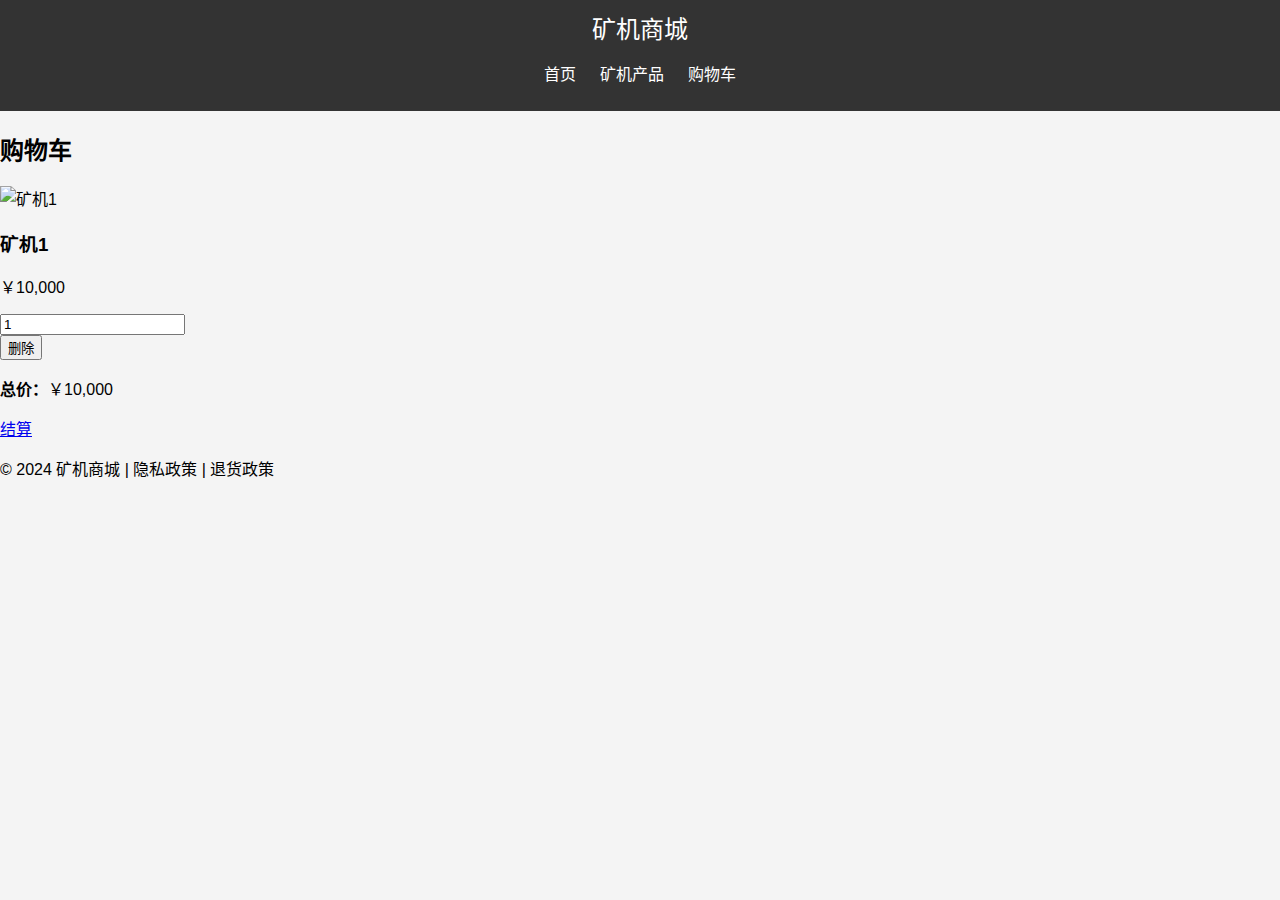
==== Cart Page.html @ e43ad6f3 "Add files via upload" ====
<!DOCTYPE html>
<html lang="zh-CN">
<head>
  <meta charset="UTF-8">
  <meta name="viewport" content="width=device-width, initial-scale=1.0">
  <title>购物车 - 矿机商城</title>
  <link rel="stylesheet" href="styles.css">
</head>
<body>
  <!-- 导航栏 -->
  <nav>
    <div class="logo">
      <a href="#">矿机商城</a>
    </div>
    <ul class="nav-links">
      <li><a href="#">首页</a></li>
      <li><a href="#">矿机产品</a></li>
      <li><a href="#">购物车</a></li>
    </ul>
  </nav>

  <!-- 购物车 -->
  <section class="cart">
    <h2>购物车</h2>
    <div class="cart-items">
      <div class="cart-item">
        <img src="product1.jpg" alt="矿机1">
        <div class="cart-item-info">
          <h3>矿机1</h3>
          <p>￥10,000</p>
          <input type="number" value="1" min="1">
        </div>
        <button class="remove-btn">删除</button>
      </div>
    </div>
    <div class="cart-summary">
      <p><strong>总价：</strong>￥10,000</p>
      <a href="checkout.html" class="btn">结算</a>
    </div>
  </section>

  <!-- 底部信息 -->
  <footer>
    <p>&copy; 2024 矿机商城 | 隐私政策 | 退货政策</p>
  </footer>
</body>
</html>
---- styles.css ----
/* 通用样式 */
body {
    font-family: Arial, sans-serif;
    margin: 0;
    padding: 0;
    box-sizing: border-box;
    background-color: #f4f4f4;
  }
  
  nav {
    background-color: #333;
    color: white;
    padding: 10px;
    text-align: center;
  }
  
  nav .logo a {
    color: white;
    font-size: 24px;
    text-decoration: none;
  }
  
  nav .nav-links {
    list-style-type: none;
    padding: 0;
  }
  
  nav .nav-links li {
    display: inline;
    margin: 0 10px;
  }
  
  nav .nav-links li a {
    color: white;
    text-decoration: none;
  }
  
  .hero {
    background: url('hero.jpg') no-repeat center center;
    height: 400px;
    text-align: center;
    color: white;
    display: flex;
    flex-direction: column;
    justify-content: center;
    align-items: center;
  }
  
  .hero .btn {
    background-color: #ff6600;
    padding: 10px 20px;
    color: white;
    border: none;
    cursor: pointer;
    text-decoration: none;
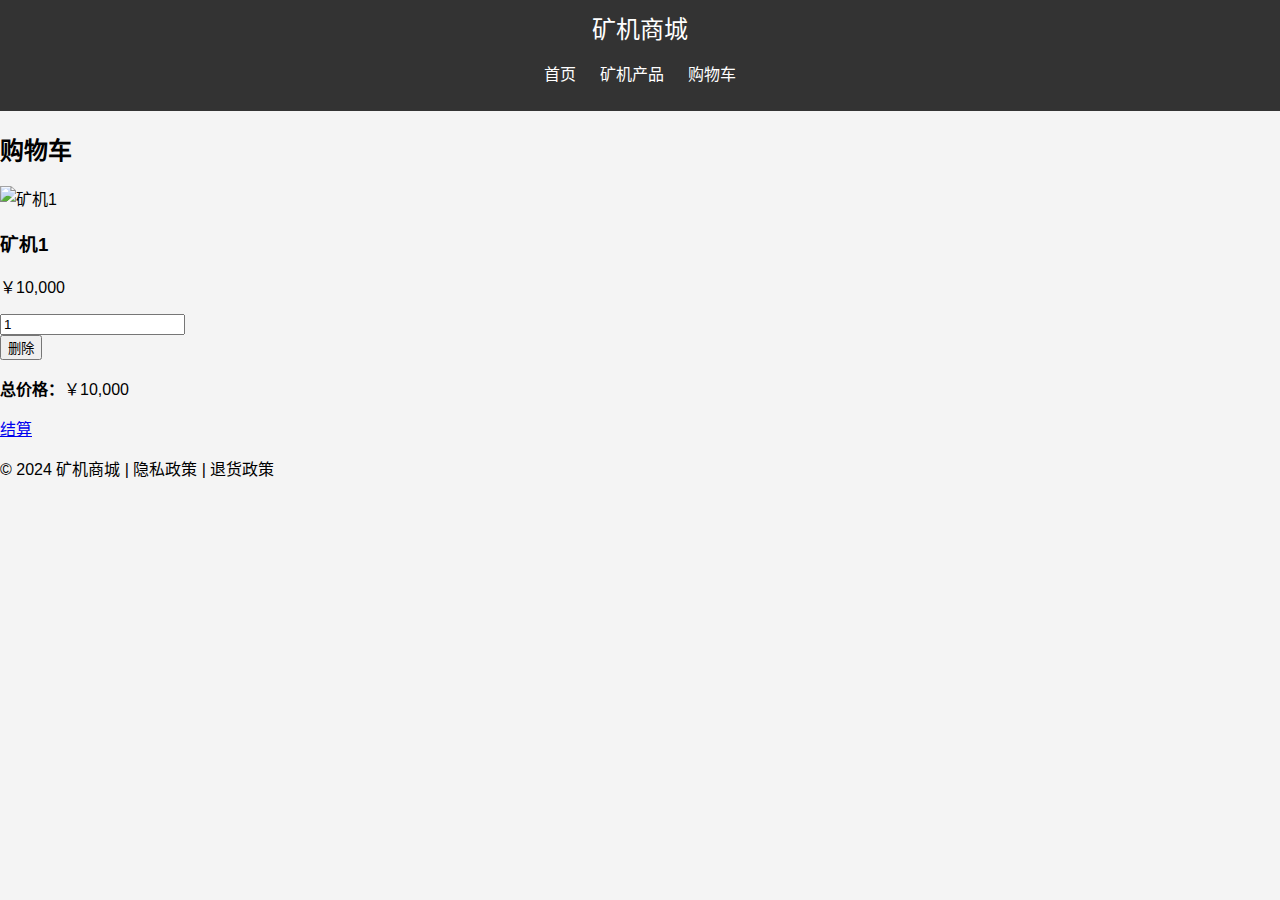
==== commit 7efc3c36: "Add files via upload" ====
--- a/Cart Page.html
+++ b/Cart Page.html
@@ -34,7 +34,7 @@
       </div>
     </div>
     <div class="cart-summary">
-      <p><strong>总价：</strong>￥10,000</p>
+      <p><strong>总价格：</strong>￥10,000</p>
       <a href="checkout.html" class="btn">结算</a>
     </div>
   </section>
